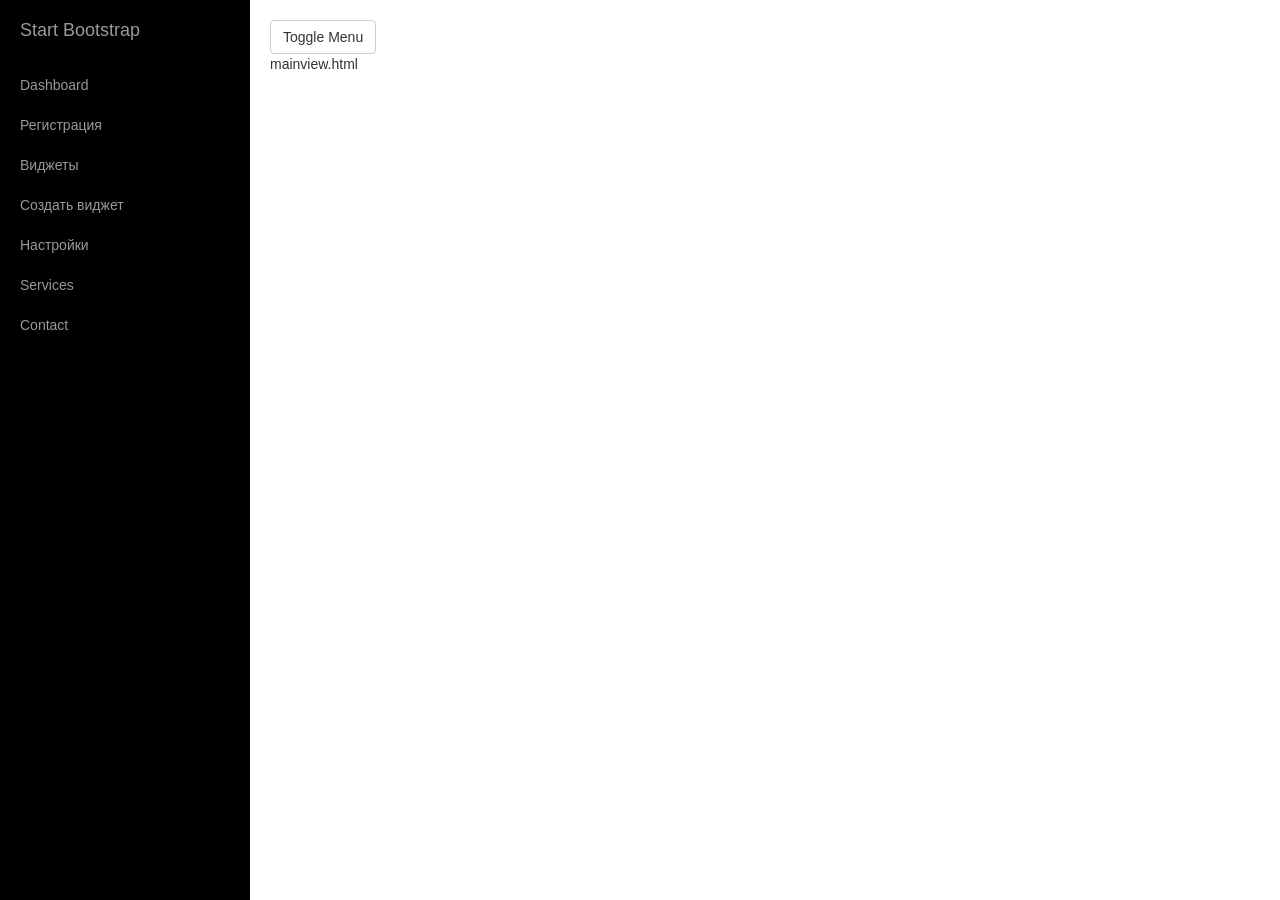
==== admin/index.html @ d8f01cff "added admin panel" ====
﻿<!DOCTYPE html>
<html lang="en">

<head>
    <meta charset="utf-8">
    <meta http-equiv="X-UA-Compatible" content="IE=edge">
    <meta name="viewport" content="width=device-width, initial-scale=1">
    <meta name="description" content="">
    <meta name="author" content="">

    <title>Admin Panel</title>

    <!-- Bootstrap Core CSS -->
    <link href="/css/bootstrap.min.css" rel="stylesheet">

    <!-- Custom CSS -->
    <link href="/css/simple-sidebar.css" rel="stylesheet">

    <!-- HTML5 Shim and Respond.js IE8 support of HTML5 elements and media queries -->
    <!-- WARNING: Respond.js doesn't work if you view the page via file:// -->
    <!--[if lt IE 9]>
        <script src="https://oss.maxcdn.com/libs/html5shiv/3.7.0/html5shiv.js"></script>
        <script src="https://oss.maxcdn.com/libs/respond.js/1.4.2/respond.min.js"></script>
    <![endif]-->
    
</head>

<body>

    <div id="wrapper">

        <!-- Sidebar -->
        <div id="sidebar-wrapper">
        </div>
        <!-- /#sidebar-wrapper -->

        <!-- Page Content -->
        <div id="page-content-wrapper">
            <div class="container-fluid">
                <div class="row">
                    <div class="col-lg-12">
                        <a href="#menu-toggle" class="btn btn-default" id="menu-toggle">Toggle Menu</a>
                        <div id="mainview">mv</div>
                    </div>
                </div>
            </div>
        </div>
        <!-- /#page-content-wrapper -->

    </div>
    <!-- /#wrapper -->

    <!-- jQuery -->
    <script src="/js/jquery.js"></script>

    <!-- Bootstrap Core JavaScript -->
    <script src="/js/bootstrap.min.js"></script>

    <!-- Knockout Core JavaScript -->
    <script src="/js/knockout.js" ></script>
    <script src="/utils/startup.js" ></script>
    <script src="/js/common.js" ></script>

    <!-- Menu Toggle Script -->
    <script>
    
    ebazar.util.startup.loadAdminViews();
    $("#menu-toggle").click(function(e) {
        e.preventDefault();
        $("#wrapper").toggleClass("toggled");
    });

    </script>

</body>

</html>
---- css/simple-sidebar.css ----
/*!
 * Start Bootstrap - Simple Sidebar HTML Template (http://startbootstrap.com)
 * Code licensed under the Apache License v2.0.
 * For details, see http://www.apache.org/licenses/LICENSE-2.0.
 */

/* Toggle Styles */

#wrapper {
    padding-left: 0;
    -webkit-transition: all 0.5s ease;
    -moz-transition: all 0.5s ease;
    -o-transition: all 0.5s ease;
    transition: all 0.5s ease;
}

#wrapper.toggled {
    padding-left: 250px;
}

#sidebar-wrapper {
    z-index: 1000;
    position: fixed;
    left: 250px;
    width: 0;
    height: 100%;
    margin-left: -250px;
    overflow-y: auto;
    background: #000;
    -webkit-transition: all 0.5s ease;
    -moz-transition: all 0.5s ease;
    -o-transition: all 0.5s ease;
    transition: all 0.5s ease;
}

#wrapper.toggled #sidebar-wrapper {
    width: 250px;
}

#page-content-wrapper {
    width: 100%;
    position: absolute;
    padding: 15px;
}

#wrapper.toggled #page-content-wrapper {
    position: absolute;
    margin-right: -250px;
}

/* Sidebar Styles */

.sidebar-nav {
    position: absolute;
    top: 0;
    width: 250px;
    margin: 0;
    padding: 0;
    list-style: none;
}

.sidebar-nav li {
    text-indent: 20px;
    line-height: 40px;
}

.sidebar-nav li a {
    display: block;
    text-decoration: none;
    color: #999999;
}

.sidebar-nav li a:hover {
    text-decoration: none;
    color: #fff;
    background: rgba(255,255,255,0.2);
}

.sidebar-nav li a:active,
.sidebar-nav li a:focus {
    text-decoration: none;
}

.sidebar-nav > .sidebar-brand {
    height: 65px;
    font-size: 18px;
    line-height: 60px;
}

.sidebar-nav > .sidebar-brand a {
    color: #999999;
}

.sidebar-nav > .sidebar-brand a:hover {
    color: #fff;
    background: none;
}

@media(min-width:768px) {
    #wrapper {
        padding-left: 250px;
    }

    #wrapper.toggled {
        padding-left: 0;
    }

    #sidebar-wrapper {
        width: 250px;
    }

    #wrapper.toggled #sidebar-wrapper {
        width: 0;
    }

    #page-content-wrapper {
        padding: 20px;
        position: relative;
    }

    #wrapper.toggled #page-content-wrapper {
        position: relative;
        margin-right: 0;
    }
}
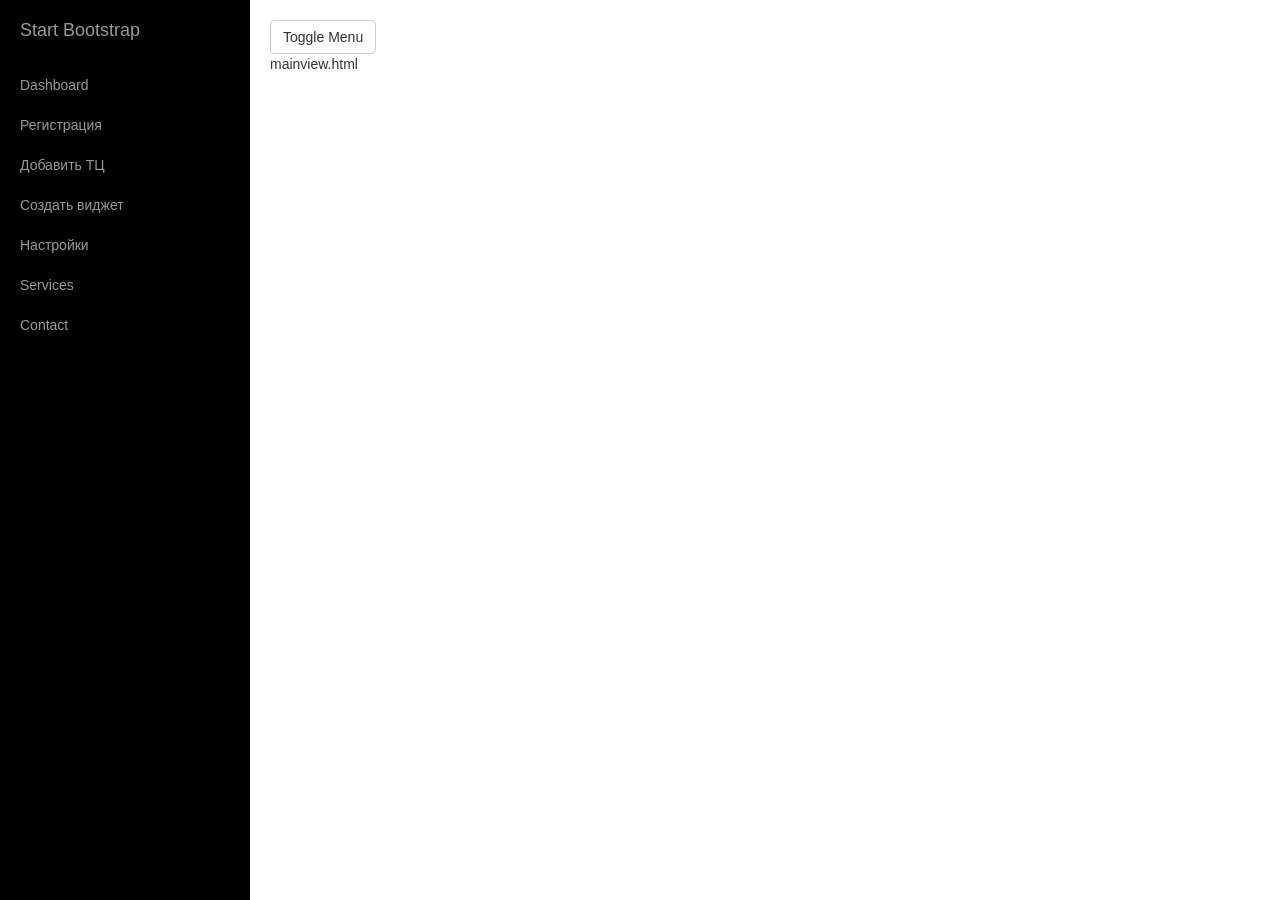
==== commit 3681be8c: "create market" ====
--- a/admin/index.html
+++ b/admin/index.html
@@ -60,7 +60,7 @@
     <script src="/js/knockout.js" ></script>
     <script src="/utils/startup.js" ></script>
     <script src="/js/common.js" ></script>
-
+    
     <!-- Menu Toggle Script -->
     <script>
     
